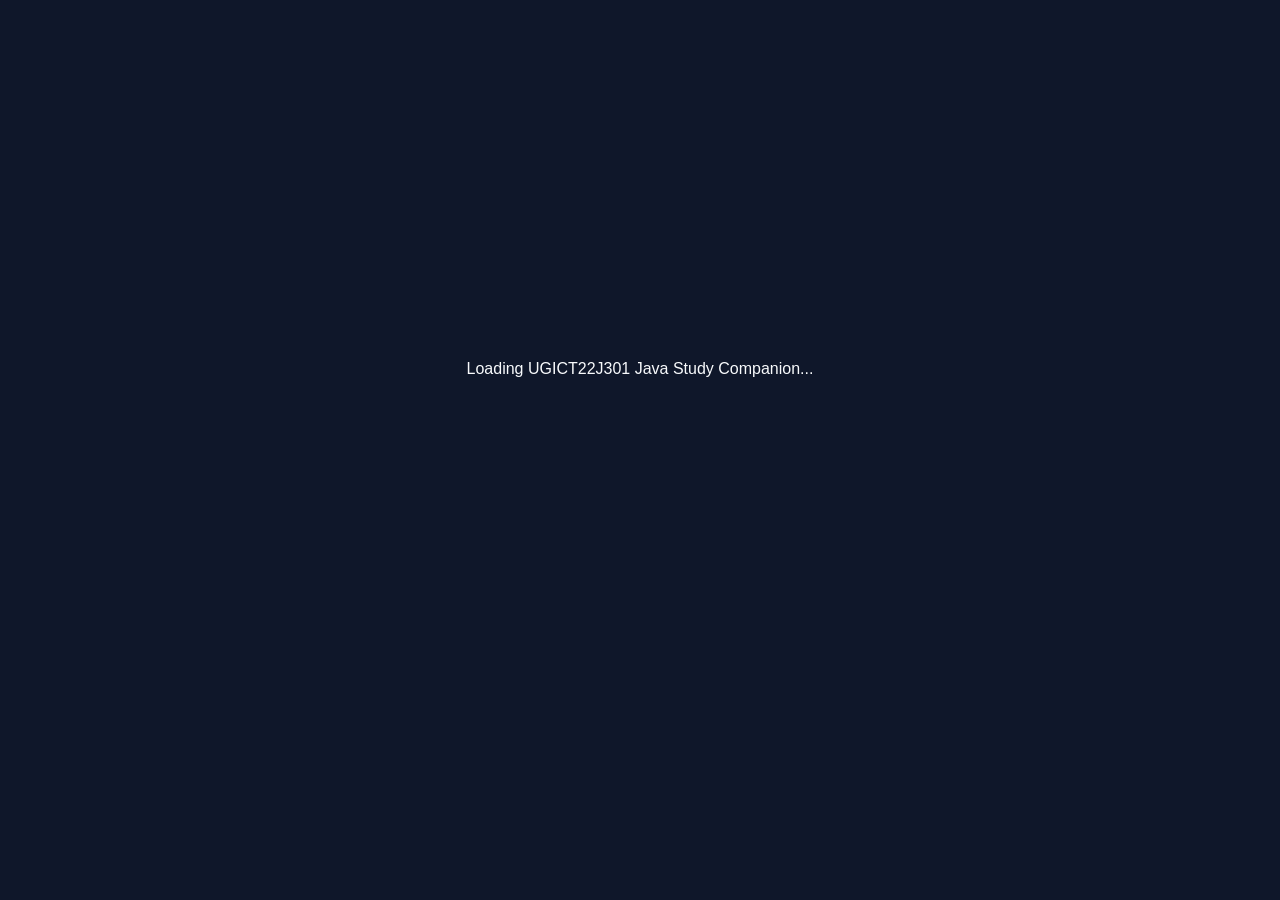
==== index.html @ 4bb598c6 "Add files via upload" ====
<!DOCTYPE html>
<html lang="en">
<head>
  <meta charset="utf-8" />
  <meta name="viewport" content="width=device-width, initial-scale=1.0" />
  <title>UGICT22J301 — Java OOP Study Companion</title>
  <script src="https://cjrtnc.leaningtech.com/3.0/cj3loader.js"></script>
  <style>
    html, body { margin: 0; padding: 0; width: 100%; height: 100%; background: #0f172a; overflow: hidden; }
    #loader { color: #f8fafc; font-family: sans-serif; text-align: center; padding-top: 40vh; }
  </style>
</head>
<body>
  <div id="loader">Loading UGICT22J301 Java Study Companion...</div>
  <script>
    (async function () {
      await cheerpjInit();
      document.getElementById("loader").style.display = "none";
      cheerpjCreateDisplay(-1, -1);
      const basePath = window.location.pathname.replace(/\/[^\/]*$/, "/");
      await cheerpjRunJar("/app" + basePath + "JavaCourseCompanion.jar");
    })();
  </script>
</body>
</html>
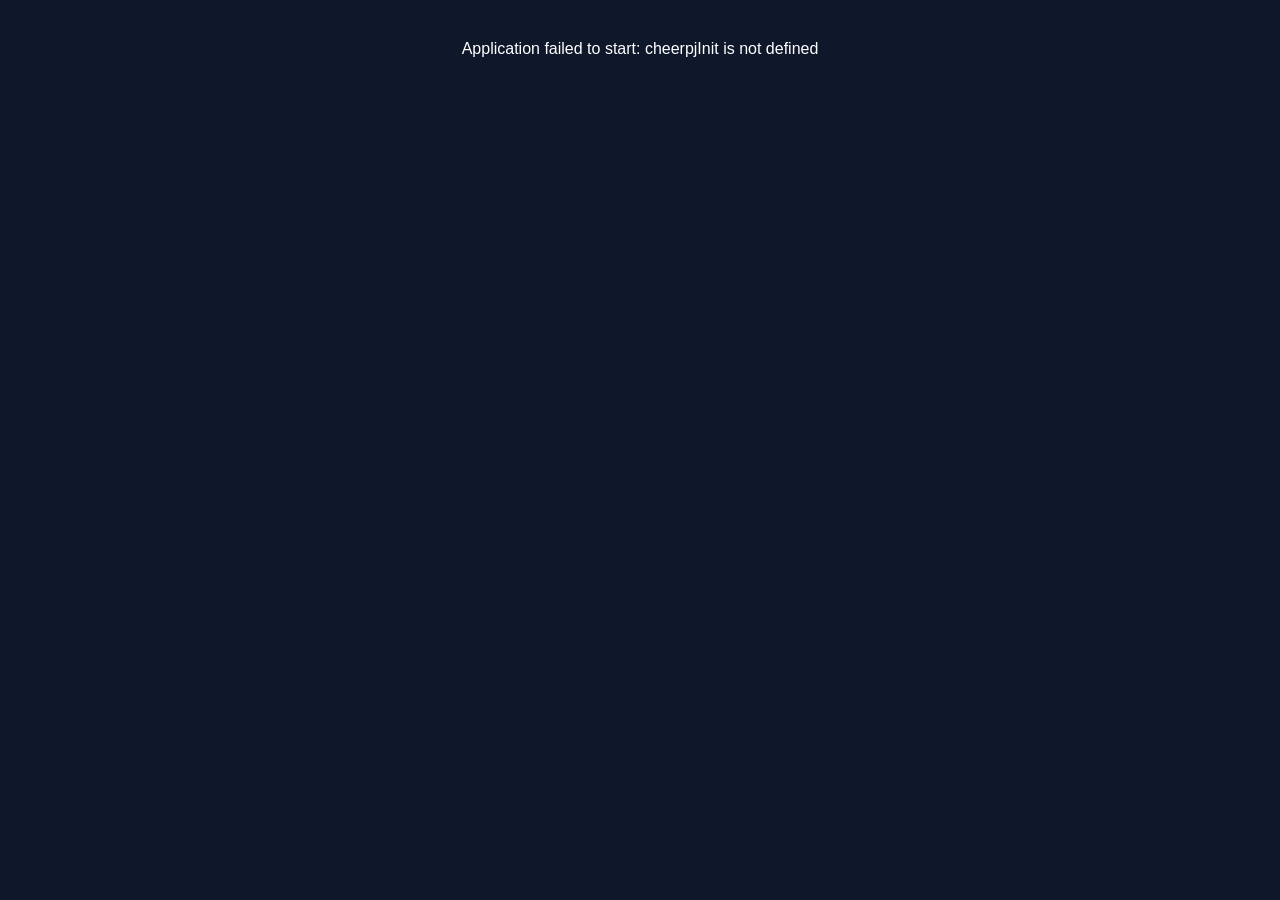
==== commit 5f806e47: "Update index.html" ====
--- a/index.html
+++ b/index.html
@@ -1,25 +1,75 @@
+
 <!DOCTYPE html>
 <html lang="en">
 <head>
-  <meta charset="utf-8" />
-  <meta name="viewport" content="width=device-width, initial-scale=1.0" />
-  <title>UGICT22J301 — Java OOP Study Companion</title>
-  <script src="https://cjrtnc.leaningtech.com/3.0/cj3loader.js"></script>
+  <meta charset="UTF-8">
+  <meta name="viewport" content="width=device-width, initial-scale=1.0">
+
+  <title>UGICT22J301 - Java Study Companion</title>
+
+  <script src="https://cjrtnc.leaningtech.com/5.0/loader.js"></script>
+
   <style>
-    html, body { margin: 0; padding: 0; width: 100%; height: 100%; background: #0f172a; overflow: hidden; }
-    #loader { color: #f8fafc; font-family: sans-serif; text-align: center; padding-top: 40vh; }
+    html, body {
+      margin: 0;
+      padding: 0;
+      width: 100%;
+      height: 100%;
+      background: #0f172a;
+      overflow: auto;
+    }
+
+    #status {
+      color: white;
+      font-family: Arial, sans-serif;
+      text-align: center;
+      padding: 40px 15px;
+    }
   </style>
 </head>
+
 <body>
-  <div id="loader">Loading UGICT22J301 Java Study Companion...</div>
-  <script>
-    (async function () {
+
+  <div id="status">
+    Loading UGICT22J301 Study Companion...
+  </div>
+
+  <script type="module">
+
+    const status = document.getElementById("status");
+
+    try {
+
+      status.textContent = "Initializing Java runtime...";
+
       await cheerpjInit();
-      document.getElementById("loader").style.display = "none";
+
+      status.textContent = "Starting Study Companion...";
+
       cheerpjCreateDisplay(-1, -1);
-      const basePath = window.location.pathname.replace(/\/[^\/]*$/, "/");
-      await cheerpjRunJar("/app" + basePath + "JavaCourseCompanion.jar");
-    })();
+
+      const repoPath = window.location.pathname.replace(/\/$/, "");
+
+      const jarPath = "/app" + repoPath + "/JavaCourseCompanion.jar";
+
+      console.log("Loading JAR:", jarPath);
+
+      status.style.display = "none";
+
+      await cheerpjRunJar(jarPath);
+
+    } catch (error) {
+
+      status.style.display = "block";
+
+      status.textContent =
+        "Application failed to start: " + error.message;
+
+      console.error("Study Companion Error:", error);
+
+    }
+
   </script>
+
 </body>
-</html>+</html>
